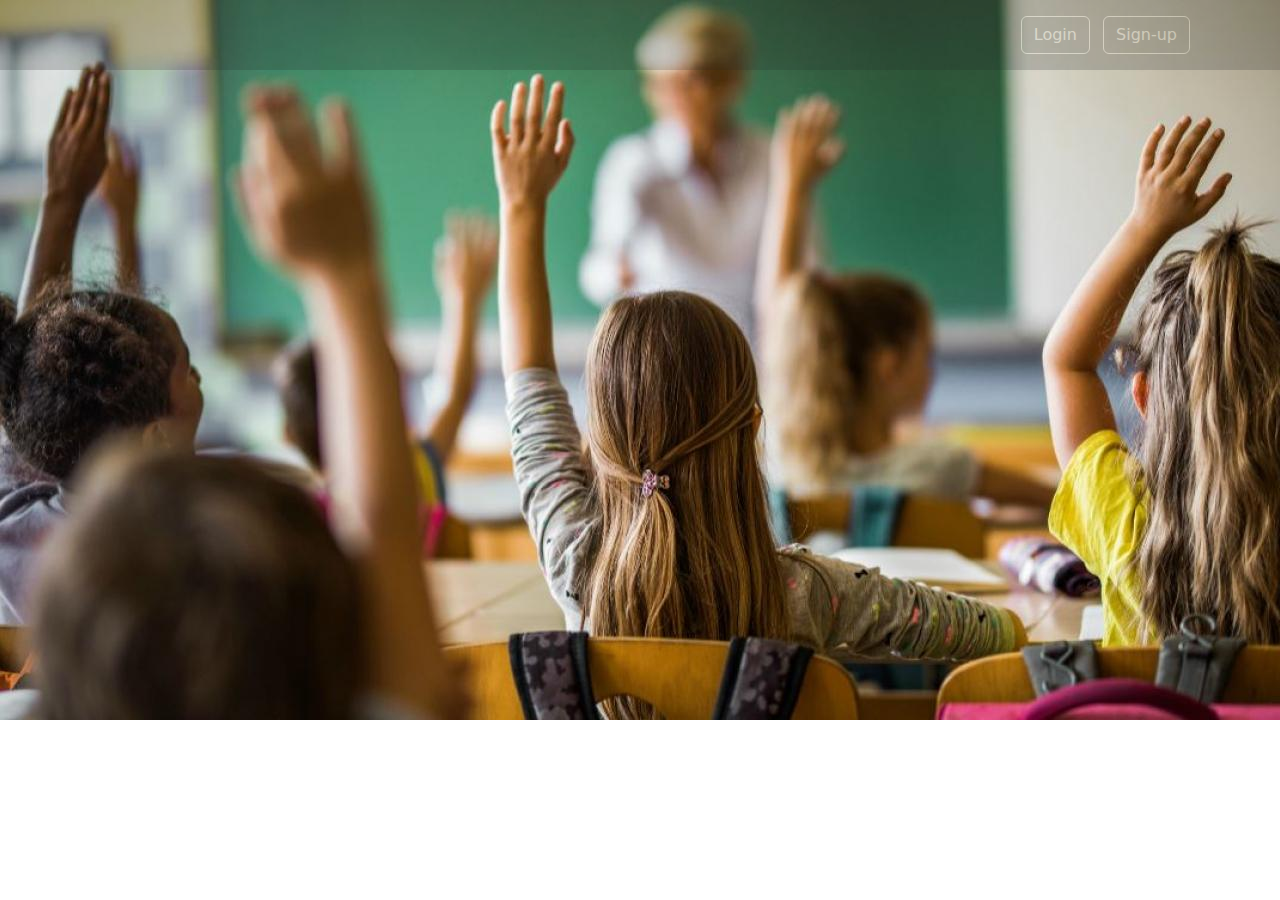
==== views/intropage.html @ b0858f9a "fanpage,index,intro,login,signup" ====
<!DOCTYPE html>
<html lang="en">
<head>
    <meta charset="UTF-8">
    <meta http-equiv="X-UA-Compatible" content="IE=edge">
    <meta name="viewport" content="width=device-width, initial-scale=1.0">
    <link rel="stylesheet" href="https://fonts.googleapis.com/css2?family=Inconsolata&display=swap">
    <link rel="stylesheet" href="https://cdnjs.cloudflare.com/ajax/libs/font-awesome/4.7.0/css/font-awesome.min.css">
    <link rel="stylesheet" href="../public/css/intropage.css">
    <script src="https://cdn.jsdelivr.net/npm/@popperjs/core@2.11.6/dist/umd/popper.min.js"></script>
    <script src="https://cdn.jsdelivr.net/npm/bootstrap@5.3.0-alpha2/dist/js/bootstrap.min.js"></script>
    <link href="https://cdn.jsdelivr.net/npm/bootstrap@5.3.0-alpha2/dist/css/bootstrap.min.css" rel="stylesheet">
    <title>Hodi</title>
</head>
<body>
    <header class="p-3 text-bg-dark">
        <div class="container">
          <div class="d-flex flex-wrap align-items-center justify-content-center justify-content-lg-start">
            <a href="/" class="d-flex align-items-center mb-2 mb-lg-0 text-white text-decoration-none">
              <svg class="bi me-2" width="40" height="32" role="img" aria-label="Bootstrap"><use xlink:href="#bootstrap"></use></svg>
            </a>
    
            <ul class="nav col-12 col-lg-auto me-lg-auto mb-2 justify-content-center mb-md-0">
              
            </ul>
    
            <form class="col-12 col-lg-auto mb-3 mb-lg-0 me-lg-3" role="search">
            </form>
    
            <div class="text-end">
              <button type="button" class="btn btn-outline-light me-2">Login</button>
              <button type="button" class="btn btn-outline-light me-2">Sign-up</button>
            </div>
          </div>
        </div>
      </header>
</body>
</html>
---- public/css/intropage.css ----
body{
    background-image: url("../img/intropage1.jpg");
    background-size: cover;
    background-repeat: no-repeat;
    font-family: 'Inconsolata', sans-serif;
}

header{
    opacity: 20%;
}
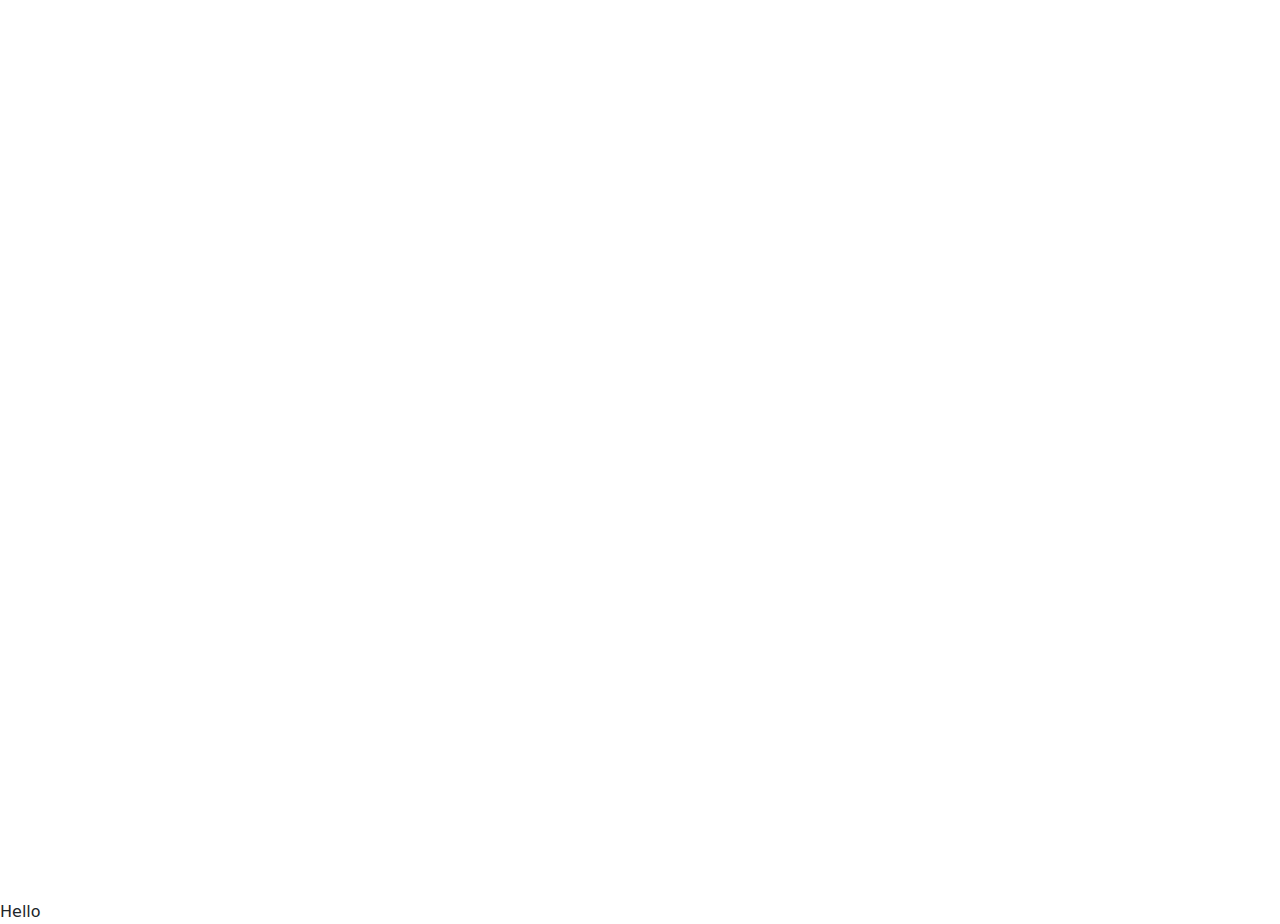
==== commit 3163d786: "add new fanpage, test function page, js,fix intropage" ====
--- a/views/intropage.html
+++ b/views/intropage.html
@@ -13,26 +13,12 @@
     <title>Hodi</title>
 </head>
 <body>
-    <header class="p-3 text-bg-dark">
-        <div class="container">
-          <div class="d-flex flex-wrap align-items-center justify-content-center justify-content-lg-start">
-            <a href="/" class="d-flex align-items-center mb-2 mb-lg-0 text-white text-decoration-none">
-              <svg class="bi me-2" width="40" height="32" role="img" aria-label="Bootstrap"><use xlink:href="#bootstrap"></use></svg>
-            </a>
-    
-            <ul class="nav col-12 col-lg-auto me-lg-auto mb-2 justify-content-center mb-md-0">
-              
-            </ul>
-    
-            <form class="col-12 col-lg-auto mb-3 mb-lg-0 me-lg-3" role="search">
-            </form>
-    
-            <div class="text-end">
-              <button type="button" class="btn btn-outline-light me-2">Login</button>
-              <button type="button" class="btn btn-outline-light me-2">Sign-up</button>
-            </div>
-          </div>
-        </div>
-      </header>
+  <div class="slider">
+    <div class="slide"></div>
+    <div class="slide"></div>
+
+</div>
+
+<div class="header"> Hello</div>
 </body>
 </html>--- a/public/css/intropage.css
+++ b/public/css/intropage.css
@@ -1,10 +1,44 @@
-body{
-    background-image: url("../img/intropage1.jpg");
+.slider {
+    overflow: hidden;
+    width: 100vw;
+    height: 100vh;
+    position: relative;
+   }
+    
+   .slider .slide {
+    position: absolute;
+    top: 0;
+    left: 0;
+    width: 100%;
+    height: 100%;
     background-size: cover;
-    background-repeat: no-repeat;
-    font-family: 'Inconsolata', sans-serif;
-}
+    background-position: center;
+    animation: slider 5s infinite;
+   }
+    
+   .slider .slide:nth-child(1) {
+      background-image: url('https://images.unsplash.com/photo-1595356700395-6f14b5c1f33f?ixlib=rb-1.2.1&ixid=MnwxMjA3fDB8MHxwaG90by1wYWdlfHx8fGVufDB8fHx8&auto=format&fit=crop&w=1000&q=80');
+      animation-delay: 0s;
+   }
+   
+   .slider .slide:nth-child(2) {
+      background-image: url('https://images.unsplash.com/photo-1591019052241-e4d95a5dc3fc?ixlib=rb-1.2.1&ixid=MnwxMjA3fDB8MHxwaG90by1wYWdlfHx8fGVufDB8fHx8&auto=format&fit=crop&w=1000&q=80');
+      animation-delay: -2.5s;
+   }
+   
 
-header{
-    opacity: 20%;
-}+   
+   @keyframes slider {
+    0%,100% {
+      transform: translateX(0);
+      animation-timing-function: ease;
+    }
+    50% {
+      transform: translateX(-100%);
+      animation-timing-function: step-end;
+    }
+    96% {
+      transform: translateX(100%);
+      animation-timing-function: ease;
+    }
+   }